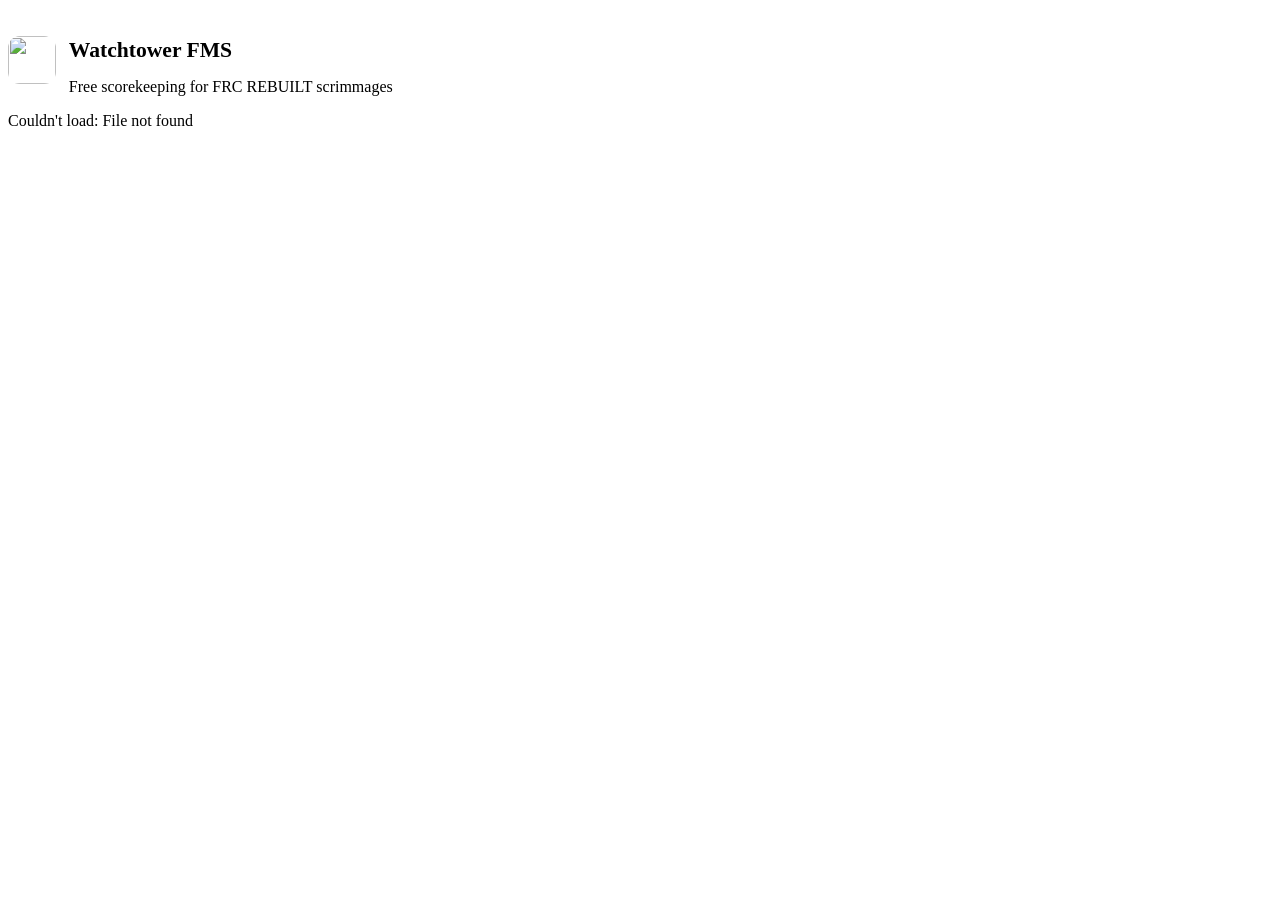
==== website/site.html @ 77f72f35 "The Watchtower website and the one-line launch command website/: accounts, events, per-event launch " ====
<!doctype html>
<html lang="en"><head>
<meta charset="utf-8">
<meta name="viewport" content="width=device-width, initial-scale=1, viewport-fit=cover">
<meta name="theme-color" content="#161a1f">
<link rel="icon" href="/static/icon.svg">
<link rel="apple-touch-icon" href="/static/icon.svg">
<link rel="stylesheet" href="/static/style.css">
<title>Watchtower FMS</title>
<style>
  .wrap { max-width: 860px; }
  .hero { display: flex; align-items: center; gap: .8rem; margin: 1.5rem 0 1rem; }
  .hero img { width: 48px; height: 48px; border-radius: 12px; background: var(--ink); }
  .hero h1 { font-size: 1.35rem; }
  .steps { display: grid; grid-template-columns: repeat(auto-fit, minmax(200px, 1fr)); gap: .75rem; margin: 1rem 0; }
  .step { background: var(--panel); border: 1px solid var(--line); border-radius: var(--r-lg); padding: 1rem; box-shadow: var(--shadow); }
  .step b { display: block; margin-bottom: .25rem; }
  .step .n { display: inline-grid; place-items: center; width: 1.6rem; height: 1.6rem; border-radius: 50%;
    background: var(--ink); color: #fff; font-weight: 800; font-size: .85rem; margin-bottom: .5rem; }
  .cmd { display: flex; gap: .5rem; align-items: stretch; margin: .4rem 0; }
  .cmd code { flex: 1; display: block; padding: .7rem .8rem; background: var(--ink); color: #f1f3f4; border-radius: var(--r-sm);
    font-size: .85rem; overflow-x: auto; white-space: nowrap; }
  .tabs2 { display: flex; gap: .4rem; margin-bottom: .6rem; flex-wrap: wrap; }
  .tabs2 button.sel { background: var(--ink); color: #fff; border-color: var(--ink); }
  .evlist a { display: flex; justify-content: space-between; align-items: center; gap: .6rem; padding: .85rem 1rem;
    border-radius: var(--r-md); border: 1px solid var(--line); background: var(--panel); color: var(--ink); text-decoration: none; margin-bottom: .5rem; }
  .evlist a:hover { border-color: var(--ink-2); }
  .topright { margin-left: auto; display: flex; gap: .4rem; align-items: center; }
  .pins { display: grid; grid-template-columns: repeat(3, minmax(0, 1fr)); gap: .5rem; }
  .pins div { background: var(--panel-2); border-radius: var(--r-sm); padding: .6rem; text-align: center; }
  .pins b { display: block; font-size: 1.3rem; font-variant-numeric: tabular-nums; letter-spacing: .05em; }
  .bigbtn { display: block; text-align: center; padding: 1rem; border-radius: var(--r-lg); background: var(--ink); color: #fff;
    text-decoration: none; font-weight: 700; margin: .5rem 0; }
  .panel { margin-bottom: 1rem; }
  @media (max-width: 640px) { .grid2 { grid-template-columns: minmax(0, 1fr); } }
</style>
</head><body>
<main class="wrap">
  <div class="hero"><img src="/static/icon.svg" alt=""><div><h1>Watchtower FMS</h1>
    <div class="muted small">Free scorekeeping for FRC REBUILT scrimmages</div></div>
    <div class="topright" id="who"></div></div>
  <div id="view"></div>
</main>
<script>
const $ = (s, el = document) => el.querySelector(s);
const esc = (s) => String(s ?? "").replace(/[&<>"']/g, (c) => ({ "&": "&amp;", "<": "&lt;", ">": "&gt;", '"': "&quot;", "'": "&#39;" }[c]));
function toast(msg, err = false) {
  const el = document.createElement("div"); el.className = "toast" + (err ? " err" : ""); el.textContent = msg;
  document.body.appendChild(el); setTimeout(() => el.remove(), err ? 4000 : 2200);
}
async function api(path, body, method) {
  const r = await fetch(path, { method: method || (body === undefined ? "GET" : "POST"),
    headers: { "Content-Type": "application/json" }, body: body === undefined ? undefined : JSON.stringify(body) });
  const j = await r.json().catch(() => ({}));
  if (!r.ok) { const e = new Error(j.detail || r.statusText); e.status = r.status; throw e; }
  return j;
}
const go = (path) => { history.pushState(null, "", path); route(); };
window.onpopstate = () => route();
document.addEventListener("click", (e) => {
  const a = e.target.closest("a[data-go]"); if (a) { e.preventDefault(); go(a.getAttribute("href")); }
});
let ME = null, timer = null;

async function route() {
  clearInterval(timer);
  ME = (await api("/api/me")).user;
  $("#who").innerHTML = ME ? `<span class="small muted">${esc(ME.email)}</span><button class="ghost small" id="bout">Log out</button>` : "";
  if (ME) $("#bout").onclick = async () => { await api("/api/logout", {}); go("/"); };
  const m = location.pathname.match(/^\/e\/([a-z0-9-]+)/);
  if (m) return eventView(m[1]);
  return ME ? eventsView() : landing();
}

// ---------------------------------------------------------------- landing
function landing() {
  $("#view").innerHTML = `
  <div class="panel"><h2>Run your scrimmage like a real event</h2>
    <p>Quals schedule, live alliance selection, a 4-alliance double-elimination playoff, refs and emcee on their phones,
      a field display for the audience, results on The Blue Alliance, and hub cameras that count fuel and feed your field system (bioarena).</p>
    <div class="steps">
      <div class="step"><span class="n">1</span><b>Create your event</b><span class="muted small">Name, date, teams. Takes a minute.</span></div>
      <div class="step"><span class="n">2</span><b>Run one command</b><span class="muted small">On the scorekeeper's laptop (Mac, Linux or Windows). It installs everything and starts Watchtower on that laptop.</span></div>
      <div class="step"><span class="n">3</span><b>Score</b><span class="muted small">Phones on the venue WiFi open the ref, emcee and display pages. Set TBA keys, field address and calibration in Setup.</span></div>
    </div>
    <p class="muted small">Your event runs on your laptop, not on this website, so it keeps working if the venue's internet drops.
      Open source (MIT): <a href="https://github.com/arnan-bajaj/watchtower-fms">github.com/arnan-bajaj/watchtower-fms</a>.</p></div>
  <div class="grid2">
    <div class="panel"><h2>Create an account</h2>
      <div class="form" style="grid-template-columns:1fr">
        <label class="field">Email <input id="su_email" type="email" autocomplete="email"></label>
        <label class="field">Password (8+ characters) <input id="su_pw" type="password" autocomplete="new-password"></label>
        <label class="field">Team number (optional) <input id="su_team" inputmode="numeric"></label>
        <label class="field" id="su_codew" hidden>Invite code <input id="su_code" autocomplete="off"></label>
        <button class="primary" id="bsu">Sign up</button></div></div>
    <div class="panel"><h2>Log in</h2>
      <div class="form" style="grid-template-columns:1fr">
        <label class="field">Email <input id="li_email" type="email" autocomplete="email"></label>
        <label class="field">Password <input id="li_pw" type="password" autocomplete="current-password"></label>
        <button id="bli">Log in</button></div></div>
  </div>`;
  api("/api/me").then((j) => { $("#su_codew").hidden = !j.signup_code; });
  $("#bsu").onclick = async () => {
    try { await api("/api/signup", { email: $("#su_email").value, password: $("#su_pw").value, team: $("#su_team").value, code: $("#su_code").value }); go("/"); }
    catch (e) { toast(e.message, true); }
  };
  const li = async () => { try { await api("/api/login", { email: $("#li_email").value, password: $("#li_pw").value }); go(location.pathname); } catch (e) { toast(e.message, true); } };
  $("#bli").onclick = li; $("#li_pw").onkeydown = (e) => { if (e.key === "Enter") li(); };
}

// ---------------------------------------------------------------- my events
async function eventsView() {
  const { events } = await api("/api/events");
  $("#view").innerHTML = `
  <div class="panel"><h2>Your events</h2>
    <div class="evlist">${events.map((e) => `<a href="/e/${e.slug}" data-go><span><b>${esc(e.name)}</b><br><span class="small muted">/e/${e.slug}</span></span>
      ${e.online ? `<span class="pill ok">running${e.match ? " · " + esc(e.match) : ""}</span>` : `<span class="pill">not running</span>`}</a>`).join("") || `<p class="muted">None yet. Create one below.</p>`}</div></div>
  <div class="panel"><h2>New event</h2>
    <div class="form">
      <label class="field">Event name <input id="ne_name" placeholder="e.g. Spring Scrimmage"></label>
      <label class="field">Date <input id="ne_date" type="date"></label>
      <label class="field">UTC offset (h) <input id="ne_utc" type="number" step="0.5" value="${-new Date().getTimezoneOffset() / 60}"></label>
      <label class="field">TBA event key (optional) <input id="ne_key" placeholder="2026abcd" autocapitalize="off"></label>
    </div>
    <label class="field" style="margin-top:.75rem">Teams (optional now; any separator) <textarea id="ne_teams" style="min-height:4rem" placeholder="254 1678 971 ..."></textarea></label>
    <button class="primary" id="bne" style="margin-top:.6rem">Create event</button></div>`;
  $("#bne").onclick = async () => {
    try {
      const e = await api("/api/events", { name: $("#ne_name").value, date: $("#ne_date").value, utc_offset_hours: $("#ne_utc").value,
                                           tba_event_key: $("#ne_key").value, teams: $("#ne_teams").value });
      go("/e/" + e.slug);
    } catch (err) { toast(err.message, true); }
  };
}

// ---------------------------------------------------------------- one event
function phoneLinks(e) {
  if (!e.online || !e.lan_urls.length) return `<p class="muted">Watchtower isn't running for this event right now (it runs on the scorekeeper's laptop). Check back when it is.</p>`;
  const u = e.lan_urls[0];
  return `<p class="small muted">On the venue WiFi, open your station:</p>
    ${["ref", "emcee", "display", "control"].map((p) => `<a class="bigbtn" href="${esc(u)}/${p}">${{ ref: "Referee", emcee: "Emcee", display: "Field display", control: "Scorekeeper" }[p]}</a>`).join("")}
    <p class="small muted">Address: <code>${esc(u)}</code>. If it doesn't open, you're not on the same WiFi as the scorekeeper's laptop.</p>`;
}

async function eventView(slug) {
  let e;
  try { e = await api("/api/events/" + slug); }
  catch (err) {
    if (err.status !== 401 && err.status !== 404) throw err;
    try { e = await api("/api/public/" + slug); } catch { $("#view").innerHTML = `<div class="panel"><h2>No such event</h2><a href="/" data-go>Home</a></div>`; return; }
    $("#view").innerHTML = `<div class="panel"><h2>${esc(e.name)}</h2>${phoneLinks(e)}</div>
      ${ME ? "" : `<p class="small muted">Running this event? <a href="/" data-go>Log in</a>.</p>`}`;
    timer = setInterval(() => eventView(slug), 15000);
    return;
  }
  renderOwner(e);
  timer = setInterval(async () => {
    if (document.querySelector("#view input:focus, #view textarea:focus")) return;
    try { renderOwner(await api("/api/events/" + slug)); } catch {}
  }, 10000);
}

let osTab = /Win/.test(navigator.platform) ? "windows" : "mac";
function renderOwner(e) {
  const S = e.settings, v = (k) => S[k].value;
  const c = e.commands;
  const cmds = osTab === "windows"
    ? [["Start Watchtower", c.windows], ["With fake fuel (rehearsal)", c.windows_mock]]
    : [["Start Watchtower", c.mac], ["With fake fuel (rehearsal)", c.mac_mock], ["With the hub cameras", c.mac_cameras]];
  const fd = v("field.feeds");
  $("#view").innerHTML = `
  <p><a href="/" data-go>← Your events</a></p>
  <div class="panel"><div class="panel-head"><h2 style="margin:0">${esc(v("event.name"))}</h2>
    ${e.online ? `<span class="pill ok">running${e.match ? " · " + esc(e.match) + " " + esc(e.match_status || "") : ""}</span>` : `<span class="pill">not running</span>`}</div>
    ${e.online ? `<p class="small">Phones on the venue WiFi: <code>${esc(e.lan_urls[0] || "")}</code> · ${e.played || 0} matches played</p>` :
      e.last_seen ? `<p class="small muted">Last seen ${new Date(e.last_seen * 1000).toLocaleString()}</p>` : `<p class="small muted">Not started yet. Run the command below on the scorekeeper's laptop.</p>`}
    <p class="small muted">Phones can also open <a href="${esc(e.url)}">${esc(e.url)}</a>: it links them to your laptop while Watchtower runs.</p></div>

  <div class="panel"><h2>Launch command</h2>
    <div class="tabs2"><button class="small ${osTab === "mac" ? "sel" : ""}" data-os="mac">Mac / Linux (Terminal)</button><button class="small ${osTab === "windows" ? "sel" : ""}" data-os="windows">Windows (PowerShell)</button></div>
    ${cmds.map(([label, cmd]) => `<div class="small muted">${label}</div><div class="cmd"><code>${esc(cmd)}</code><button class="small" data-copy="${esc(cmd)}">Copy</button></div>`).join("")}
    <p class="small muted">Paste it into ${osTab === "windows" ? "PowerShell" : "Terminal"} on the scorekeeper's laptop. The first run installs Watchtower into a <code>Watchtower</code> folder in your home folder (a few minutes); later runs start in seconds. It opens the scorekeeper page; Ctrl+C stops it.
      ${osTab === "windows" ? "<b>Windows support is new and less tested than Mac.</b>" : ""}</p>
    <p class="small muted">Treat this command like a password: it carries your event's PINs and TBA keys.</p></div>

  <div class="grid2">
    <div class="panel"><h2>PINs</h2>
      <div class="pins"><div><span class="small muted">Scorekeeper</span><b>${esc(v("server.pins.control"))}</b></div>
        <div><span class="small muted">Ref</span><b>${esc(v("server.pins.ref"))}</b></div>
        <div><span class="small muted">Emcee</span><b>${esc(v("server.pins.emcee"))}</b></div></div>
      <p class="small muted">Change them in Watchtower: /control → Setup.</p></div>
    <div class="panel"><h2>Hub cameras</h2>
      ${e.vision && Object.keys(e.vision).length ? Object.entries(e.vision).map(([h, f]) => `<div class="small"><b>${h}</b>: ${f} fps</div>`).join("") : `<p class="small muted">No hub counter running.</p>`}
      <p class="small muted">Counts per ball: red ${esc(v("vision.scale.red"))}, blue ${esc(v("vision.scale.blue"))}. Calibrate in /control → Setup while the cameras run.</p></div>
  </div>

  <div class="panel"><h2>Event</h2>
    <div class="form">
      <label class="field">Name <input data-k="event.name" value="${esc(v("event.name"))}"></label>
      <label class="field">Date <input data-k="event.date" type="date" value="${esc(v("event.date"))}"></label>
      <label class="field">UTC offset (h) <input data-k="event.utc_offset_hours" type="number" step="0.5" value="${esc(v("event.utc_offset_hours"))}"></label>
      <label class="field">TBA event key <input data-k="event.tba_event_key" value="${esc(v("event.tba_event_key"))}" placeholder="2026abcd"></label>
    </div>
    <label class="field" style="margin-top:.75rem">Teams <textarea data-k="event.teams" style="min-height:4rem">${esc((v("event.teams") || []).join(" "))}</textarea></label>
    <button class="primary" data-save="event.name event.date event.utc_offset_hours event.tba_event_key event.teams" style="margin-top:.6rem">Save</button></div>

  <div class="grid2">
    <div class="panel"><h2>The Blue Alliance</h2>
      <div class="form" style="grid-template-columns:1fr">
        <label class="field">Auth ID <input data-k="tba.auth_id" value="${esc(v("tba.auth_id"))}" autocomplete="off"></label>
        <label class="field">Auth secret <input id="tsec" type="password" placeholder="${v("tba.auth_secret") ? "saved (type to replace)" : "not set"}" autocomplete="new-password"></label>
      </div>
      <label style="margin-top:.6rem"><input type="checkbox" data-k="tba.enabled" ${v("tba.enabled") ? "checked" : ""}> Send results to TBA</label>
      <button class="primary" data-save="tba.auth_id tba.enabled" style="margin-top:.6rem;display:block">Save</button>
      <p class="small muted">Get keys at thebluealliance.com/request/apiwrite (sign in, pick your event). Leave sending off while you rehearse.</p></div>
    <div class="panel"><h2>Field system (bioarena)</h2>
      <div class="form">
        <label class="field">Field IP <input id="fhost" value="${esc(fd && fd[0] ? fd[0].host : "")}" placeholder="192.168.1.10"></label>
        <label class="field">UDP port <input id="fport" type="number" value="${esc(fd && fd[0] ? fd[0].port : "")}" placeholder="8411"></label>
      </div>
      <button class="primary" id="bfield" style="margin-top:.6rem">Save</button>
      <p class="small muted">The hub cameras send every ball to the field so it decides AUTO and lights the hubs. In the field's counter setting, enter the laptop's address${e.lan_urls.length ? ` (<b>${esc(e.lan_urls[0].replace(/^http:\/\/|:\d+$/g, ""))}</b> right now)` : " (shown here once Watchtower runs)"}. Both change per WiFi network.</p></div>
  </div>

  <div class="panel"><h2>Danger zone</h2>
    <div class="row"><button class="ghost danger" id="brot">New launch command</button><button class="danger" id="bdel">Delete event</button></div>
    <p class="small muted">A new command stops the old one from syncing. Deleting removes it from this website only; matches stay on the laptop.</p></div>`;

  document.querySelectorAll("[data-os]").forEach((b) => b.onclick = () => { osTab = b.dataset.os; renderOwner(e); });
  document.querySelectorAll("[data-copy]").forEach((b) => b.onclick = async () => {
    try { await navigator.clipboard.writeText(b.dataset.copy); toast("Copied"); } catch { toast("Select the command and copy it", true); }
  });
  const save = async (changes) => {
    try { renderOwner(await api(`/api/events/${e.slug}/settings`, { changes })); toast("Saved. Watchtower picks it up within 15 s if it's running."); }
    catch (err) { toast(err.message, true); }
  };
  document.querySelectorAll("[data-save]").forEach((b) => b.onclick = () => {
    const ch = {};
    b.dataset.save.split(" ").forEach((k) => { const el = document.querySelector(`[data-k="${k}"]`); ch[k] = el.type === "checkbox" ? el.checked : el.value; });
    if (b.dataset.save.startsWith("tba") && $("#tsec").value) ch["tba.auth_secret"] = $("#tsec").value;
    save(ch);
  });
  $("#bfield").onclick = () => { const h = $("#fhost").value.trim(); save({ "field.feeds": h ? [{ name: "field", host: h, port: $("#fport").value || 8411 }] : [] }); };
  $("#brot").onclick = async () => { if (confirm("Make a new launch command? The old one stops syncing.")) renderOwner(await api(`/api/events/${e.slug}/rotate`, {})); };
  $("#bdel").onclick = async () => {
    if (prompt(`Type ${e.slug} to delete this event from the website`) !== e.slug) return;
    await api(`/api/events/${e.slug}`, undefined, "DELETE"); go("/");
  };
}
route().catch((e) => { $("#view").innerHTML = `<div class="panel">Couldn't load: ${esc(e.message)}</div>`; });
</script>
</body></html>
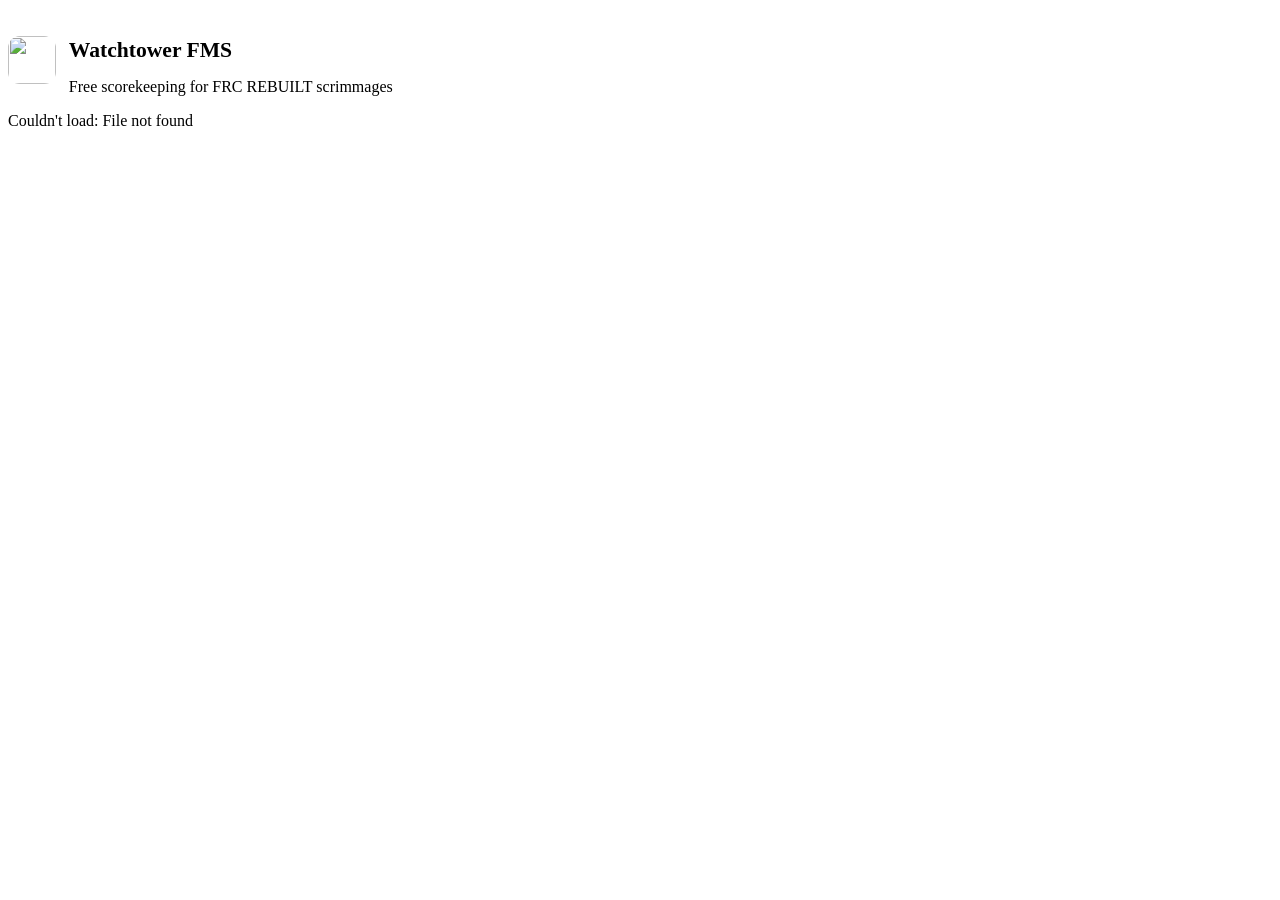
==== commit 98f07dad: "Launch: hub cameras by default; docs for Setup -> Cameras The launch command installs OpenCV and sta" ====
--- a/website/site.html
+++ b/website/site.html
@@ -166,7 +166,7 @@
   const c = e.commands;
   const cmds = osTab === "windows"
     ? [["Start Watchtower", c.windows], ["With fake fuel (rehearsal)", c.windows_mock]]
-    : [["Start Watchtower", c.mac], ["With fake fuel (rehearsal)", c.mac_mock], ["With the hub cameras", c.mac_cameras]];
+    : [["Start Watchtower", c.mac], ["With fake fuel (rehearsal)", c.mac_mock]];
   const fd = v("field.feeds");
   $("#view").innerHTML = `
   <p><a href="/" data-go>← Your events</a></p>
@@ -190,8 +190,9 @@
         <div><span class="small muted">Emcee</span><b>${esc(v("server.pins.emcee"))}</b></div></div>
       <p class="small muted">Change them in Watchtower: /control → Setup.</p></div>
     <div class="panel"><h2>Hub cameras</h2>
-      ${e.vision && Object.keys(e.vision).length ? Object.entries(e.vision).map(([h, f]) => `<div class="small"><b>${h}</b>: ${f} fps</div>`).join("") : `<p class="small muted">No hub counter running.</p>`}
-      <p class="small muted">Counts per ball: red ${esc(v("vision.scale.red"))}, blue ${esc(v("vision.scale.blue"))}. Calibrate in /control → Setup while the cameras run.</p></div>
+      ${["red", "blue"].map((h) => { const cam = S["vision.hubs." + h] && S["vision.hubs." + h].value, f = e.vision && e.vision[h];
+        return `<div class="small"><b>${h}</b>: ${!cam ? "no camera picked" : `camera ${esc(cam.source)}, ${cam.outline && cam.outline.length ? "outline drawn" : "outline not drawn yet"}`}${e.online && f ? ` · ${f} fps` : ""}</div>`; }).join("")}
+      <p class="small muted">Plug USB cameras into the laptop, then in Watchtower open /control → Setup → Cameras: pick each hub's camera and click around the hub's opening. Nothing to install. Counts per ball: red ${esc(v("vision.scale.red"))}, blue ${esc(v("vision.scale.blue"))}.</p></div>
   </div>
 
   <div class="panel"><h2>Event</h2>
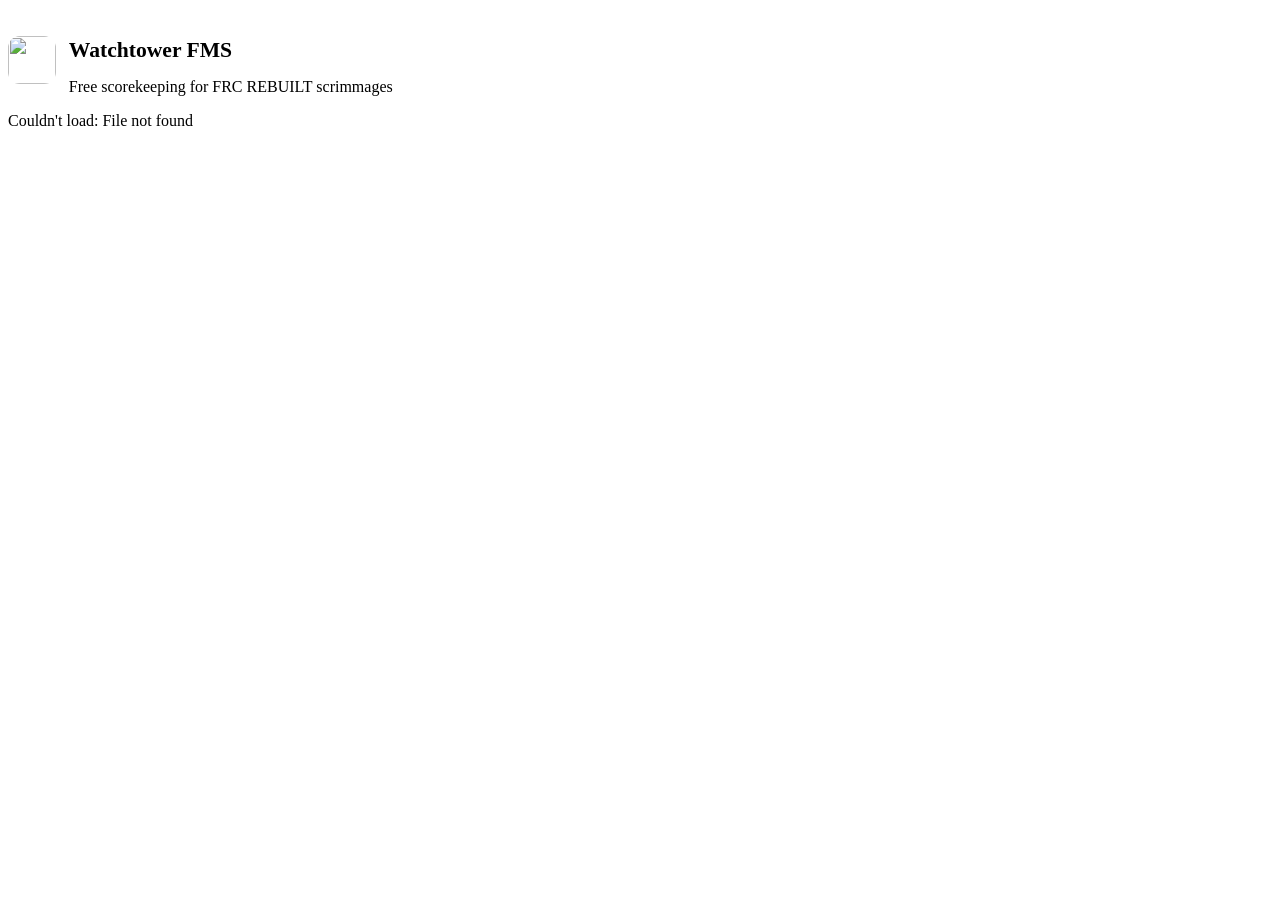
==== commit c6562a1c: "Website: visit counter at /admin (carried over from the live deploy)" ====
--- a/website/site.html
+++ b/website/site.html
@@ -26,13 +26,17 @@
     border-radius: var(--r-md); border: 1px solid var(--line); background: var(--panel); color: var(--ink); text-decoration: none; margin-bottom: .5rem; }
   .evlist a:hover { border-color: var(--ink-2); }
   .topright { margin-left: auto; display: flex; gap: .4rem; align-items: center; }
-  .pins { display: grid; grid-template-columns: repeat(3, minmax(0, 1fr)); gap: .5rem; }
+  .pins { display: grid; grid-template-columns: repeat(auto-fit, minmax(5.5rem, 1fr)); gap: .5rem; }
   .pins div { background: var(--panel-2); border-radius: var(--r-sm); padding: .6rem; text-align: center; }
   .pins b { display: block; font-size: 1.3rem; font-variant-numeric: tabular-nums; letter-spacing: .05em; }
   .bigbtn { display: block; text-align: center; padding: 1rem; border-radius: var(--r-lg); background: var(--ink); color: #fff;
     text-decoration: none; font-weight: 700; margin: .5rem 0; }
   .panel { margin-bottom: 1rem; }
-  @media (max-width: 640px) { .grid2 { grid-template-columns: minmax(0, 1fr); } }
+  .games { display: grid; grid-template-columns: repeat(3, minmax(0, 1fr)); gap: .5rem; margin-bottom: .75rem; }
+  .games button { text-align: left; padding: .75rem .9rem; border-radius: var(--r-md); }
+  .games button b { display: block; font-size: 1rem; }
+  .games button.sel { background: var(--ink); color: #fff; border-color: var(--ink); }
+  @media (max-width: 640px) { .grid2 { grid-template-columns: minmax(0, 1fr); } .games { grid-template-columns: minmax(0, 1fr); } }
 </style>
 </head><body>
 <main class="wrap">
@@ -65,10 +69,11 @@
 async function route() {
   clearInterval(timer);
   ME = (await api("/api/me")).user;
-  $("#who").innerHTML = ME ? `<span class="small muted">${esc(ME.email)}</span><button class="ghost small" id="bout">Log out</button>` : "";
+  $("#who").innerHTML = ME ? `${ME.admin ? `<a class="small" href="/admin" data-go>Stats</a>` : ""}<span class="small muted">${esc(ME.email)}</span><button class="ghost small" id="bout">Log out</button>` : "";
   if (ME) $("#bout").onclick = async () => { await api("/api/logout", {}); go("/"); };
   const m = location.pathname.match(/^\/e\/([a-z0-9-]+)/);
   if (m) return eventView(m[1]);
+  if (location.pathname === "/admin" && ME && ME.admin) return statsView();
   return ME ? eventsView() : landing();
 }
 
@@ -80,7 +85,7 @@
       a field display for the audience, results on The Blue Alliance, and hub cameras that count fuel and feed your field system (bioarena).</p>
     <div class="steps">
       <div class="step"><span class="n">1</span><b>Create your event</b><span class="muted small">Name, date, teams. Takes a minute.</span></div>
-      <div class="step"><span class="n">2</span><b>Run one command</b><span class="muted small">On the scorekeeper's laptop (Mac, Linux or Windows). It installs everything and starts Watchtower on that laptop.</span></div>
+      <div class="step"><span class="n">2</span><b>Run one command</b><span class="muted small">On the Control laptop (Mac, Linux or Windows). It installs everything and starts Watchtower on that laptop.</span></div>
       <div class="step"><span class="n">3</span><b>Score</b><span class="muted small">Phones on the venue WiFi open the ref, emcee and display pages. Set TBA keys, field address and calibration in Setup.</span></div>
     </div>
     <p class="muted small">Your event runs on your laptop, not on this website, so it keeps working if the venue's internet drops.
@@ -108,6 +113,28 @@
   $("#bli").onclick = li; $("#li_pw").onkeydown = (e) => { if (e.key === "Enter") li(); };
 }
 
+// ---------------------------------------------------------------- visit stats (admins only)
+async function statsView() {
+  const s = await api("/api/admin/stats");
+  const cd = (s.sources.find((r) => r.src === "cd") || { v: 0 }).v;
+  const tbl = (head, rows) => `<div class="scroll"><table><tr>${head.map((h, i) => `<th${i ? ' class="r"' : ""}>${h}</th>`).join("")}</tr>
+    ${rows.map((r) => `<tr>${r.map((c, i) => `<td${i ? ' class="r"' : ""}>${esc(c)}</td>`).join("")}</tr>`).join("") || `<tr><td class="muted" colspan="${head.length}">Nothing yet</td></tr>`}</table></div>`;
+  $("#view").innerHTML = `
+  <div class="panel"><h2>Visitors</h2>
+    <div class="pins"><div><b>${s.visitors}</b><span class="small muted">visitors</span></div>
+      <div><b>${cd}</b><span class="small muted">from Chief Delphi</span></div>
+      <div><b>${s.views}</b><span class="small muted">page loads</span></div>
+      <div><b>${s.signups}</b><span class="small muted">accounts</span></div></div>
+    <p class="small muted">A visitor is one browser (cookie). Source is where that browser first came from: <b>cd</b> = a link with
+      <code>?cd</code> or a chiefdelphi.com referrer. Bots, link previews and your own visits aren't counted. Days are UTC.</p></div>
+  <div class="grid2">
+    <div class="panel"><h2>First source</h2>${tbl(["Source", "Visitors"], s.sources.map((r) => [r.src, r.v]))}</div>
+    <div class="panel"><h2>Sign-ups by source</h2>${tbl(["Source", "Accounts"], s.signups_by_source.map((r) => [r.src, r.n]))}</div>
+  </div>
+  <div class="panel"><h2>By day</h2>${tbl(["Day", "Visitors", "From CD", "Loads"], s.days.map((r) => [r.day, r.v, r.cd, r.n]))}</div>
+  <div class="panel"><h2>Pages</h2>${tbl(["Page", "Visitors", "Loads"], s.paths.map((r) => [r.path, r.v, r.n]))}</div>`;
+}
+
 // ---------------------------------------------------------------- my events
 async function eventsView() {
   const { events } = await api("/api/events");
@@ -116,6 +143,12 @@
     <div class="evlist">${events.map((e) => `<a href="/e/${e.slug}" data-go><span><b>${esc(e.name)}</b><br><span class="small muted">/e/${e.slug}</span></span>
       ${e.online ? `<span class="pill ok">running${e.match ? " · " + esc(e.match) : ""}</span>` : `<span class="pill">not running</span>`}</a>`).join("") || `<p class="muted">None yet. Create one below.</p>`}</div></div>
   <div class="panel"><h2>New event</h2>
+    <div class="small muted" style="margin-bottom:.35rem">Game</div>
+    <div class="games" role="radiogroup" aria-label="Game">
+      <button role="radio" aria-checked="false" data-game="reefscape" title="REEFSCAPE (2025): scorers count live on their phones, no hub cameras"><b>REEFSCAPE</b><span class="small">2025 season</span></button>
+      <button class="sel" role="radio" aria-checked="true" data-game="rebuilt"><b>REBUILT</b><span class="small">2026 season</span></button>
+      <button disabled role="radio" aria-checked="false" data-game="biocore" title="BIOCORE is next season's game"><b>BIOCORE</b><span class="small">2027 · coming next season</span></button>
+    </div>
     <div class="form">
       <label class="field">Event name <input id="ne_name" placeholder="e.g. Spring Scrimmage"></label>
       <label class="field">Date <input id="ne_date" type="date"></label>
@@ -124,9 +157,11 @@
     </div>
     <label class="field" style="margin-top:.75rem">Teams (optional now; any separator) <textarea id="ne_teams" style="min-height:4rem" placeholder="254 1678 971 ..."></textarea></label>
     <button class="primary" id="bne" style="margin-top:.6rem">Create event</button></div>`;
+  document.querySelectorAll(".games button:not([disabled])").forEach((b) => b.onclick = () =>
+    document.querySelectorAll(".games button").forEach((x) => { x.classList.toggle("sel", x === b); x.setAttribute("aria-checked", x === b); }));
   $("#bne").onclick = async () => {
     try {
-      const e = await api("/api/events", { name: $("#ne_name").value, date: $("#ne_date").value, utc_offset_hours: $("#ne_utc").value,
+      const e = await api("/api/events", { game: document.querySelector(".games button.sel").dataset.game, name: $("#ne_name").value, date: $("#ne_date").value, utc_offset_hours: $("#ne_utc").value,
                                            tba_event_key: $("#ne_key").value, teams: $("#ne_teams").value });
       go("/e/" + e.slug);
     } catch (err) { toast(err.message, true); }
@@ -135,11 +170,13 @@
 
 // ---------------------------------------------------------------- one event
 function phoneLinks(e) {
-  if (!e.online || !e.lan_urls.length) return `<p class="muted">Watchtower isn't running for this event right now (it runs on the scorekeeper's laptop). Check back when it is.</p>`;
+  if (!e.online || !e.lan_urls.length) return `<p class="muted">Watchtower isn't running for this event right now (it runs on the Control laptop). Check back when it is.</p>`;
   const u = e.lan_urls[0];
   return `<p class="small muted">On the venue WiFi, open your station:</p>
-    ${["ref", "emcee", "display", "control"].map((p) => `<a class="bigbtn" href="${esc(u)}/${p}">${{ ref: "Referee", emcee: "Emcee", display: "Field display", control: "Scorekeeper" }[p]}</a>`).join("")}
-    <p class="small muted">Address: <code>${esc(u)}</code>. If it doesn't open, you're not on the same WiFi as the scorekeeper's laptop.</p>`;
+    ${["ref", ...(e.game === "reefscape" ? ["score"] : []), "emcee", "display", "overlay", "control"].map((p) => `<a class="bigbtn" href="${esc(u)}/${p}">${{ ref: "Referee", score: "Scorer", emcee: "Emcee", display: "Field display", overlay: "Stream overlay", control: "Control" }[p]}</a>`).join("")}
+    <p class="small muted">Address: <code>${esc(u)}</code>. If it doesn't open, you're not on the same WiFi as the Control laptop.</p>
+    <p class="small muted">Streaming: in OBS add a Browser Source with URL <code>${esc(u)}/overlay</code> at 1920×1080. It draws a score bar over your camera
+      (add <code>?pos=top</code> to put it at the top).</p>`;
 }
 
 async function eventView(slug) {
@@ -163,36 +200,39 @@
 let osTab = /Win/.test(navigator.platform) ? "windows" : "mac";
 function renderOwner(e) {
   const S = e.settings, v = (k) => S[k].value;
-  const c = e.commands;
-  const cmds = osTab === "windows"
+  const c = e.commands, reef = e.game === "reefscape";     // REEFSCAPE: scored by hand, no cameras or field feed
+  const cmds = (osTab === "windows"
     ? [["Start Watchtower", c.windows], ["With fake fuel (rehearsal)", c.windows_mock]]
-    : [["Start Watchtower", c.mac], ["With fake fuel (rehearsal)", c.mac_mock]];
+    : [["Start Watchtower", c.mac], ["With fake fuel (rehearsal)", c.mac_mock]]).slice(0, reef ? 1 : 2);
   const fd = v("field.feeds");
   $("#view").innerHTML = `
   <p><a href="/" data-go>← Your events</a></p>
   <div class="panel"><div class="panel-head"><h2 style="margin:0">${esc(v("event.name"))}</h2>
     ${e.online ? `<span class="pill ok">running${e.match ? " · " + esc(e.match) + " " + esc(e.match_status || "") : ""}</span>` : `<span class="pill">not running</span>`}</div>
     ${e.online ? `<p class="small">Phones on the venue WiFi: <code>${esc(e.lan_urls[0] || "")}</code> · ${e.played || 0} matches played</p>` :
-      e.last_seen ? `<p class="small muted">Last seen ${new Date(e.last_seen * 1000).toLocaleString()}</p>` : `<p class="small muted">Not started yet. Run the command below on the scorekeeper's laptop.</p>`}
+      e.last_seen ? `<p class="small muted">Last seen ${new Date(e.last_seen * 1000).toLocaleString()}</p>` : `<p class="small muted">Not started yet. Run the command below on the Control laptop.</p>`}
     <p class="small muted">Phones can also open <a href="${esc(e.url)}">${esc(e.url)}</a>: it links them to your laptop while Watchtower runs.</p></div>
 
   <div class="panel"><h2>Launch command</h2>
     <div class="tabs2"><button class="small ${osTab === "mac" ? "sel" : ""}" data-os="mac">Mac / Linux (Terminal)</button><button class="small ${osTab === "windows" ? "sel" : ""}" data-os="windows">Windows (PowerShell)</button></div>
     ${cmds.map(([label, cmd]) => `<div class="small muted">${label}</div><div class="cmd"><code>${esc(cmd)}</code><button class="small" data-copy="${esc(cmd)}">Copy</button></div>`).join("")}
-    <p class="small muted">Paste it into ${osTab === "windows" ? "PowerShell" : "Terminal"} on the scorekeeper's laptop. The first run installs Watchtower into a <code>Watchtower</code> folder in your home folder (a few minutes); later runs start in seconds. It opens the scorekeeper page; Ctrl+C stops it.
+    <p class="small muted">Paste it into ${osTab === "windows" ? "PowerShell" : "Terminal"} on the Control laptop. The first run installs Watchtower into a <code>Watchtower</code> folder in your home folder (a few minutes); later runs start in seconds. It opens the Control page; Ctrl+C stops it.
       ${osTab === "windows" ? "<b>Windows support is new and less tested than Mac.</b>" : ""}</p>
     <p class="small muted">Treat this command like a password: it carries your event's PINs and TBA keys.</p></div>
 
   <div class="grid2">
     <div class="panel"><h2>PINs</h2>
-      <div class="pins"><div><span class="small muted">Scorekeeper</span><b>${esc(v("server.pins.control"))}</b></div>
+      <div class="pins"><div><span class="small muted">Control</span><b>${esc(v("server.pins.control"))}</b></div>
         <div><span class="small muted">Ref</span><b>${esc(v("server.pins.ref"))}</b></div>
-        <div><span class="small muted">Emcee</span><b>${esc(v("server.pins.emcee"))}</b></div></div>
+        <div><span class="small muted">Emcee</span><b>${esc(v("server.pins.emcee"))}</b></div>
+        ${reef ? `<div><span class="small muted">Scorer</span><b>${esc(v("server.pins.scorer") || "off")}</b></div>` : ""}</div>
       <p class="small muted">Change them in Watchtower: /control → Setup.</p></div>
-    <div class="panel"><h2>Hub cameras</h2>
+    ${reef ? `<div class="panel"><h2>Scoring</h2>
+      <p class="small muted">REEFSCAPE (2025) uses no cameras. Scorers count coral, algae, LEAVE and BARGE live on /score (Scorer PIN); Control (/control) checks the totals and commits.</p></div>`
+    : `<div class="panel"><h2>Hub cameras</h2>
       ${["red", "blue"].map((h) => { const cam = S["vision.hubs." + h] && S["vision.hubs." + h].value, f = e.vision && e.vision[h];
         return `<div class="small"><b>${h}</b>: ${!cam ? "no camera picked" : `camera ${esc(cam.source)}, ${cam.outline && cam.outline.length ? "outline drawn" : "outline not drawn yet"}`}${e.online && f ? ` · ${f} fps` : ""}</div>`; }).join("")}
-      <p class="small muted">Plug USB cameras into the laptop, then in Watchtower open /control → Setup → Cameras: pick each hub's camera and click around the hub's opening. Nothing to install. Counts per ball: red ${esc(v("vision.scale.red"))}, blue ${esc(v("vision.scale.blue"))}.</p></div>
+      <p class="small muted">Plug USB cameras into the laptop, then in Watchtower open /control → Setup → Cameras: pick each hub's camera and click around the hub's opening. Nothing to install. Counts per ball: red ${esc(v("vision.scale.red"))}, blue ${esc(v("vision.scale.blue"))}.</p></div>`}
   </div>
 
   <div class="panel"><h2>Event</h2>
@@ -214,13 +254,13 @@
       <label style="margin-top:.6rem"><input type="checkbox" data-k="tba.enabled" ${v("tba.enabled") ? "checked" : ""}> Send results to TBA</label>
       <button class="primary" data-save="tba.auth_id tba.enabled" style="margin-top:.6rem;display:block">Save</button>
       <p class="small muted">Get keys at thebluealliance.com/request/apiwrite (sign in, pick your event). Leave sending off while you rehearse.</p></div>
-    <div class="panel"><h2>Field system (bioarena)</h2>
+    ${reef ? "" : `<div class="panel"><h2>Field system (bioarena)</h2>
       <div class="form">
         <label class="field">Field IP <input id="fhost" value="${esc(fd && fd[0] ? fd[0].host : "")}" placeholder="192.168.1.10"></label>
         <label class="field">UDP port <input id="fport" type="number" value="${esc(fd && fd[0] ? fd[0].port : "")}" placeholder="8411"></label>
       </div>
       <button class="primary" id="bfield" style="margin-top:.6rem">Save</button>
-      <p class="small muted">The hub cameras send every ball to the field so it decides AUTO and lights the hubs. In the field's counter setting, enter the laptop's address${e.lan_urls.length ? ` (<b>${esc(e.lan_urls[0].replace(/^http:\/\/|:\d+$/g, ""))}</b> right now)` : " (shown here once Watchtower runs)"}. Both change per WiFi network.</p></div>
+      <p class="small muted">The hub cameras send every ball to the field so it decides AUTO and lights the hubs. In the field's counter setting, enter the laptop's address${e.lan_urls.length ? ` (<b>${esc(e.lan_urls[0].replace(/^http:\/\/|:\d+$/g, ""))}</b> right now)` : " (shown here once Watchtower runs)"}. Both change per WiFi network.</p></div>`}
   </div>
 
   <div class="panel"><h2>Danger zone</h2>
@@ -241,7 +281,7 @@
     if (b.dataset.save.startsWith("tba") && $("#tsec").value) ch["tba.auth_secret"] = $("#tsec").value;
     save(ch);
   });
-  $("#bfield").onclick = () => { const h = $("#fhost").value.trim(); save({ "field.feeds": h ? [{ name: "field", host: h, port: $("#fport").value || 8411 }] : [] }); };
+  if ($("#bfield")) $("#bfield").onclick = () => { const h = $("#fhost").value.trim(); save({ "field.feeds": h ? [{ name: "field", host: h, port: $("#fport").value || 8411 }] : [] }); };
   $("#brot").onclick = async () => { if (confirm("Make a new launch command? The old one stops syncing.")) renderOwner(await api(`/api/events/${e.slug}/rotate`, {})); };
   $("#bdel").onclick = async () => {
     if (prompt(`Type ${e.slug} to delete this event from the website`) !== e.slug) return;
